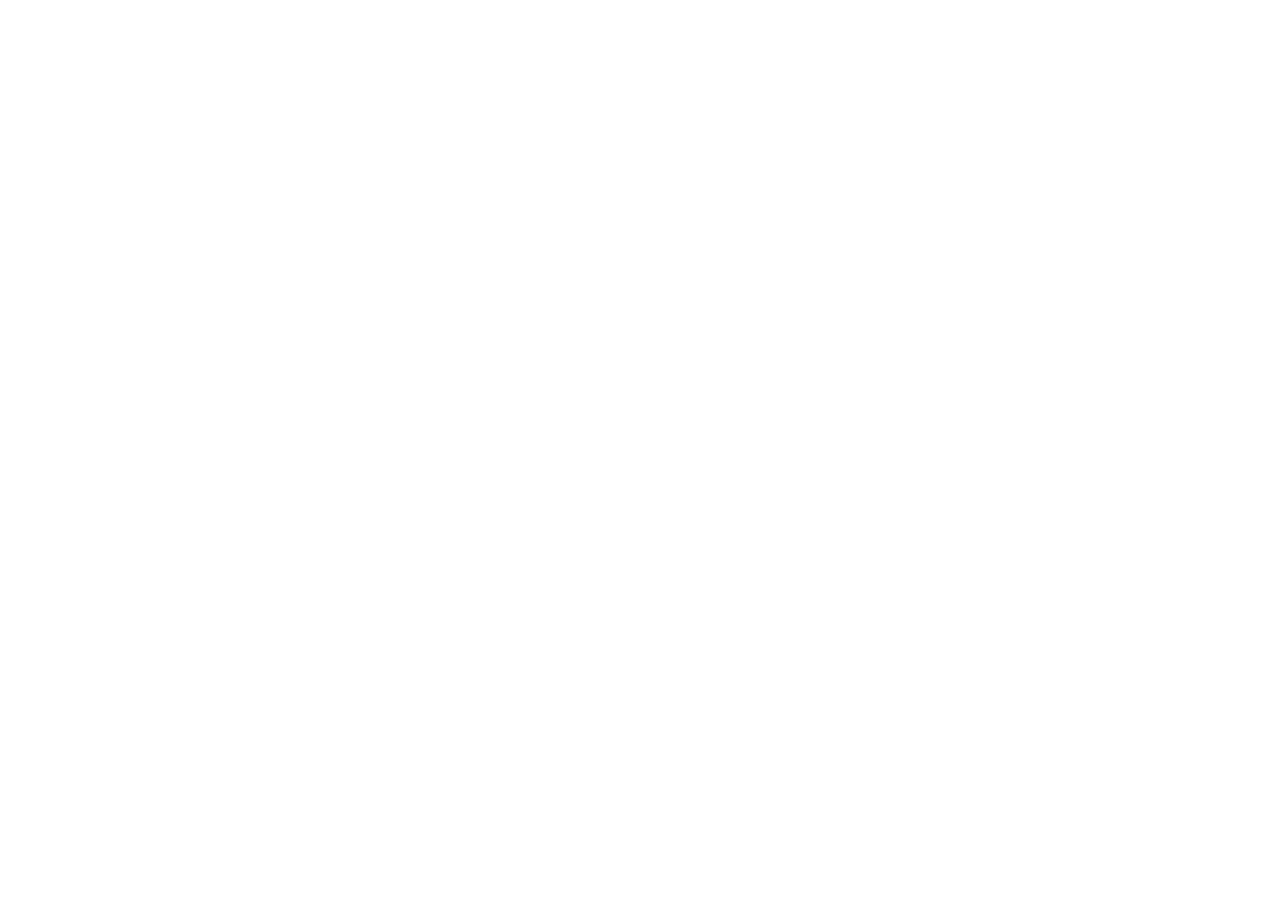
==== frontend-tickethack/bookings.html @ 077976ae "début frontend (index.html + css)" ====
<!DOCTYPE html>
<html lang="en">
  <head>
    <meta charset="UTF-8" />
    <meta http-equiv="X-UA-Compatible" content="IE=edge" />
    <meta name="viewport" content="width=device-width, initial-scale=1.0" />
    <title>Bookings</title>
  </head>
  <body></body>
</html>
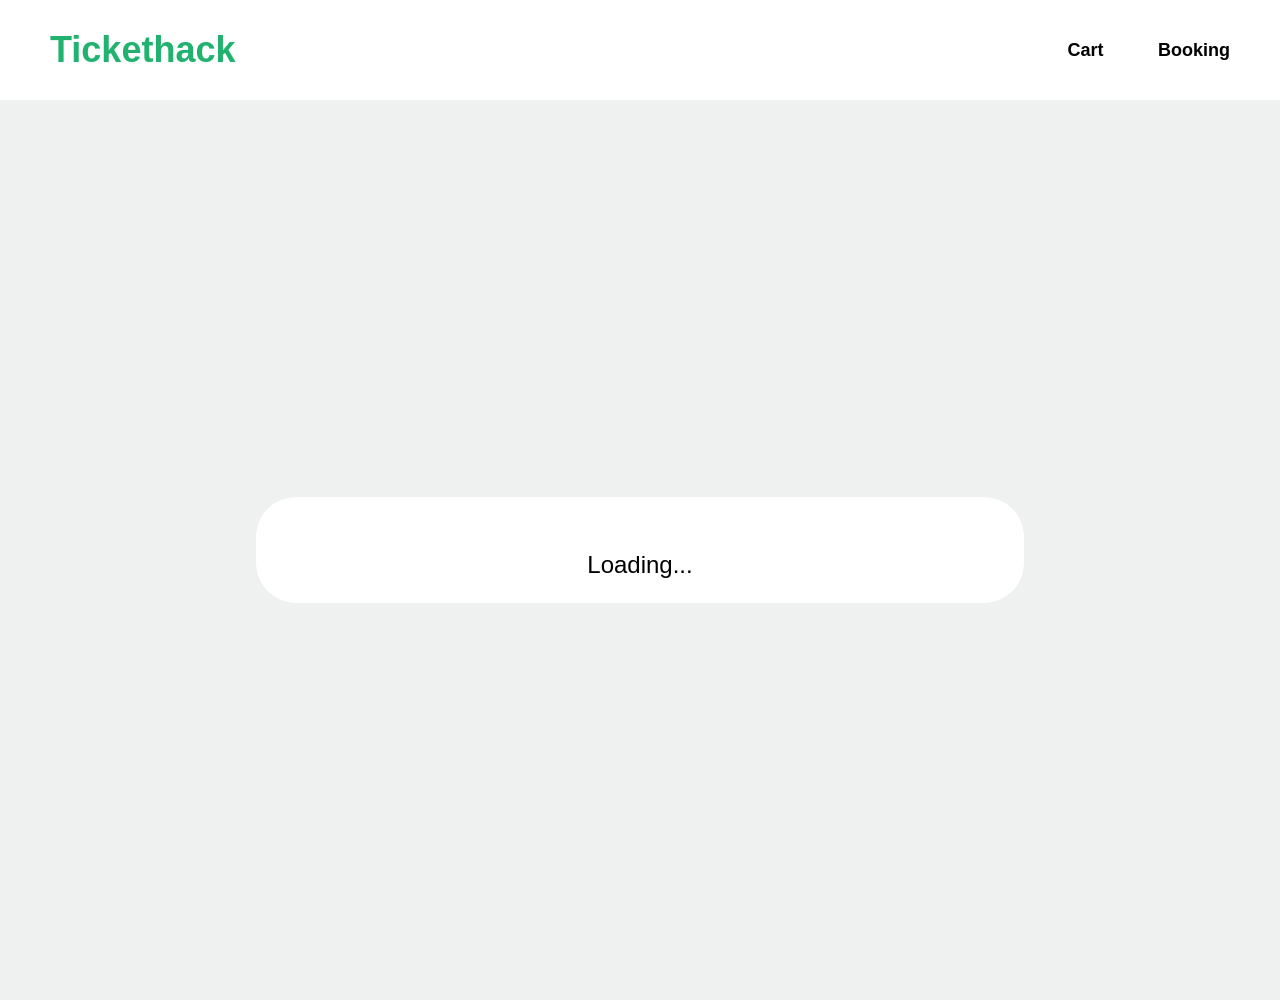
==== commit 03aad581: "fin site (style + fonctionnalités)" ====
--- a/frontend-tickethack/bookings.html
+++ b/frontend-tickethack/bookings.html
@@ -4,7 +4,24 @@
     <meta charset="UTF-8" />
     <meta http-equiv="X-UA-Compatible" content="IE=edge" />
     <meta name="viewport" content="width=device-width, initial-scale=1.0" />
+    <link href="style-bookings.css" rel="stylesheet" />
     <title>Bookings</title>
   </head>
-  <body></body>
+  <body>
+    <div id="nav">
+      <a id="go-to-index" href="index.html">
+        <h1 id="logo">Tickethack</h1>
+      </a>
+      <div id="cart-booking">
+        <a id="go-to-carts" href="carts.html">Cart</a>
+        <a id="go-to-bookings" href="bookings.html">Booking</a>
+      </div>
+    </div>
+    <div id="main-container">
+      <div id="mybooking">
+        <p>Loading...</p>
+      </div>
+    </div>
+    <script src="bookings.js"></script>
+  </body>
 </html>
--- a/frontend-tickethack/style-bookings.css
+++ b/frontend-tickethack/style-bookings.css
@@ -0,0 +1,90 @@
+body {
+  margin: 0px;
+  font-family: "Lucida Sans", "Lucida Sans Regular", "Lucida Grande",
+    "Lucida Sans Unicode", Geneva, Verdana, sans-serif;
+  height: 100vh;
+  width: 100vw;
+  overflow-y: hidden;
+}
+
+a {
+  text-decoration: none;
+  color: black;
+  font-size: large;
+  font-weight: 800;
+}
+
+#nav {
+  width: 100%;
+  height: 100px;
+  display: flex;
+  flex-direction: row;
+  align-items: center;
+  justify-content: space-between;
+  background-color: white;
+  margin: 0;
+}
+
+#logo {
+  color: rgb(32, 178, 110);
+  font-weight: bolder;
+  margin-left: 50px;
+}
+
+#cart-booking {
+}
+
+#go-to-carts,
+#go-to-bookings {
+  margin-right: 50px;
+}
+
+#main-container {
+  background-color: #eff1f0;
+  width: 100%;
+  height: 100%;
+  display: flex;
+  flex-direction: column;
+  align-items: center;
+  justify-content: center;
+}
+
+#mybooking {
+  background-color: white;
+  width: 60%;
+  height: fit-content;
+  max-height: 800px;
+  padding-top: 30px;
+  display: flex;
+  flex-direction: column;
+  align-items: center;
+  justify-content: center;
+  overflow-y: auto;
+  overflow-x: hidden;
+  border-radius: 40px;
+}
+
+.booking {
+  display: flex;
+  flex-direction: row;
+  justify-content: space-evenly;
+  align-items: center;
+  width: 90%;
+  height: 50px;
+  padding-top: 10px;
+  padding-bottom: 10px;
+  margin-top: 20px;
+  margin-bottom: 20px;
+  background-color: #f4eeed;
+  font-size: large;
+  font-weight: 500;
+}
+
+h2 {
+  color: rgb(32, 178, 110);
+}
+
+p {
+  font-size: x-large;
+  font-weight: 500;
+}
